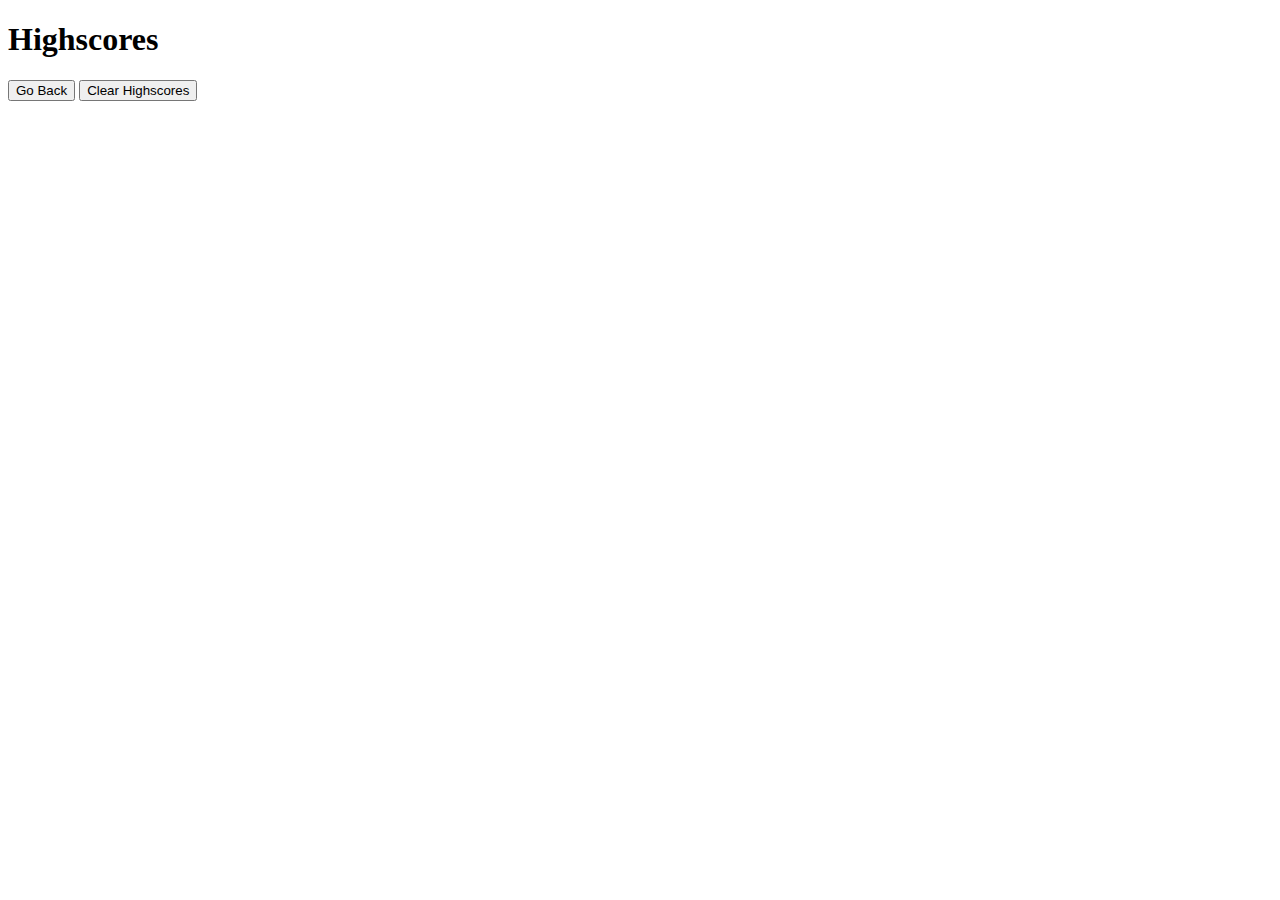
==== highscores.html @ 74bce9bd "adds method to render highscores" ====
<!DOCTYPE html>
<html lang="en">

<head>
  <meta charset="UTF-8" />
  <meta name="viewport" content="width=device-width, initial-scale=1.0" />
  <meta http-equiv="X-UA-Compatible" content="ie=edge" />
  <title>Highscores</title>

  <link rel="stylesheet" href="./assets/css/styles.css" />
  <script src="./assets/js/scores.js" type="module" defer></script>
</head>

<body>
  <div class="wrapper">
    <h1>Highscores</h1>
    <ol id="highscores"></ol>

    <a href="index.html"><button>Go Back</button></a>
    <button id="clear">Clear Highscores</button>
  </div>


</body>

</html>
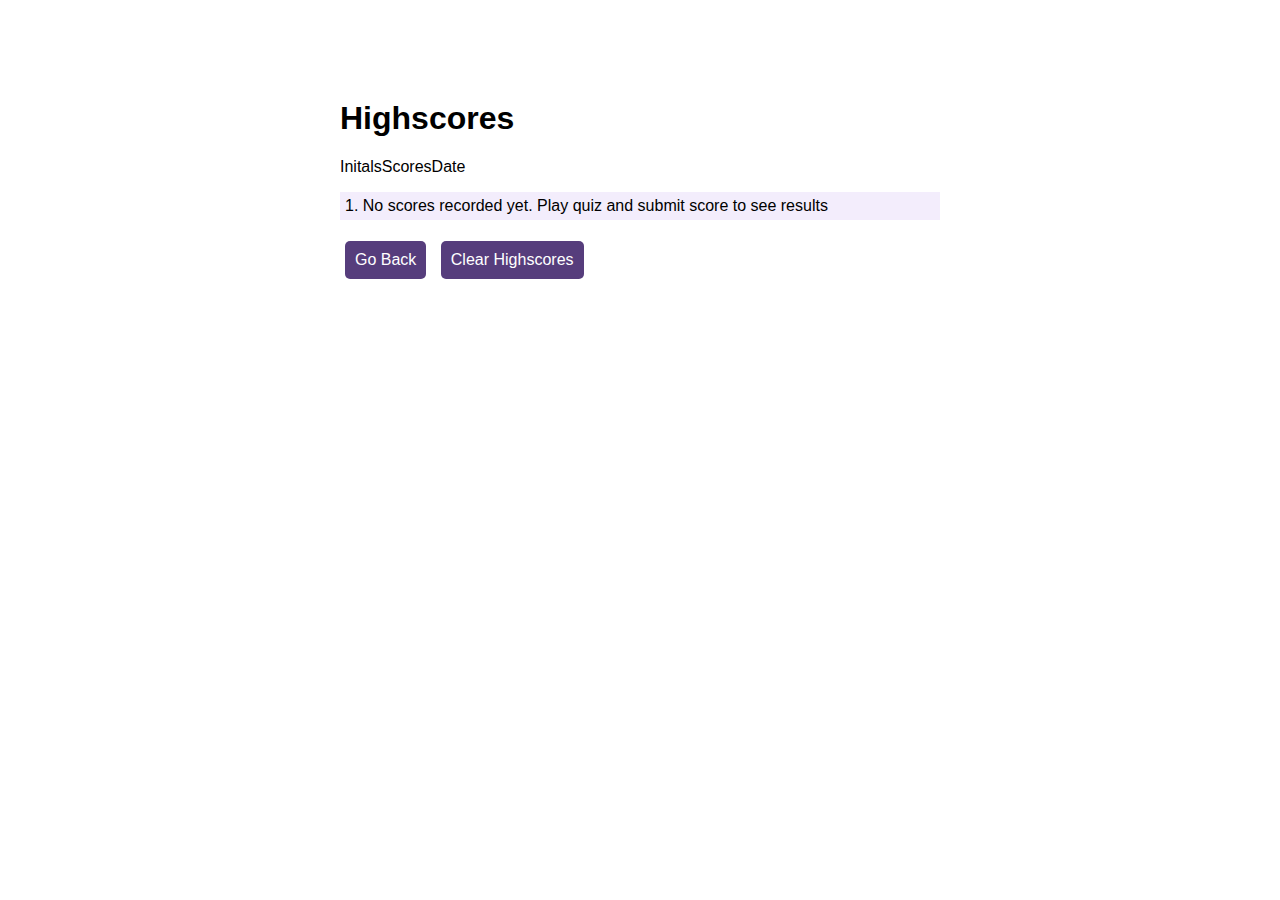
==== commit 122cc620: "adds styling" ====
--- a/highscores.html
+++ b/highscores.html
@@ -14,6 +14,7 @@
 <body>
   <div class="wrapper">
     <h1>Highscores</h1>
+    <span>Initals</span><span>Scores</span><span>Date</span>
     <ol id="highscores"></ol>
 
     <a href="index.html"><button>Go Back</button></a>
--- a/assets/css/styles.css
+++ b/assets/css/styles.css
@@ -0,0 +1,171 @@
+* {
+  box-sizing: border-box;
+}
+
+body {
+  font-family: Arial;
+  font-size: 100%;
+  margin: 0;
+}
+
+a {
+  color: #563d7c;
+  text-decoration: none;
+  transition: color 0.1s;
+}
+
+a:hover {
+  color: #8570a5;
+}
+
+button {
+  display: inline-block;
+  margin: 5px;
+  cursor: pointer;
+  font-size: 100%;
+  background-color: #563d7c;
+  border-radius: 5px;
+  padding: 10px 10px;
+  color: white;
+  border: 0;
+  transition: background-color 0.1s;
+}
+
+button:hover {
+  background-color: #8570a5;
+}
+
+.choices button {
+  display: block;
+}
+
+button:disabled,
+button[disabled] {
+  border: 1px solid #999999;
+  background-color: #cccccc;
+  color: #666666;
+  cursor: not-allowed;
+}
+
+input[type="text"] {
+  font-size: 100%;
+}
+
+ol {
+  padding-left: 0px;
+  max-height: 400px;
+  overflow: auto;
+}
+
+li {
+  padding: 5px;
+  list-style: decimal inside none;
+}
+
+li:nth-child(odd) {
+  background-color: #f3edfc;
+}
+
+.wrapper {
+  margin: 100px auto 0 auto;
+  max-width: 600px;
+}
+
+.hide {
+  display: none;
+}
+
+.visible {
+  visibility: hidden;
+}
+
+.start {
+  text-align: center;
+}
+
+/* .scores {
+  position: absolute;
+  top: 10px;
+  left: 10px;
+} */
+
+.feedback {
+  font-style: italic;
+  font-size: 120%;
+  margin-top: 20px;
+  padding-top: 10px;
+  color: gray;
+  border-top: 2px solid #ccc;
+}
+
+/* .timer {
+  position: absolute;
+  top: 10px;
+  right: 10px;
+} */
+
+#question-title {
+  text-align: center;
+  font-size: 20px;
+}
+
+#questions button {
+  margin-top: 25px;
+  margin-left: 2px;
+}
+
+.answers {
+  background: #f3edfc;
+  display: inline-block;
+  width: 100%;
+  padding: 15px 0;
+  margin-bottom: 2px;
+  font-size: 16px;
+}
+
+#header {
+  display: flex;
+  flex: 1;
+  background: #563d7c;
+  color: white;
+  align-items: center;
+  height: 50px;
+  padding: 35px 20px;
+}
+
+#header button {
+  background: #8570a5;
+}
+
+#header button:hover {
+  background: #8570c5;
+}
+
+.timer {
+  flex: 1;
+  text-align: right;
+}
+
+.scores {
+  flex: 1;
+}
+
+#time {
+  font-size: 35px;
+  font-weight: bolder;
+  padding: 5px 15px;
+  background: #8570a5;
+  border-radius: 7px;
+  margin-left: 10px;
+  border: 1px solid;
+}
+
+#footer {
+  height: 50px;
+  background: #563d7c;
+  display: flex;
+  justify-content: center;
+  align-items: center;
+  color: #f3edfc;
+  margin-top: 50px;
+}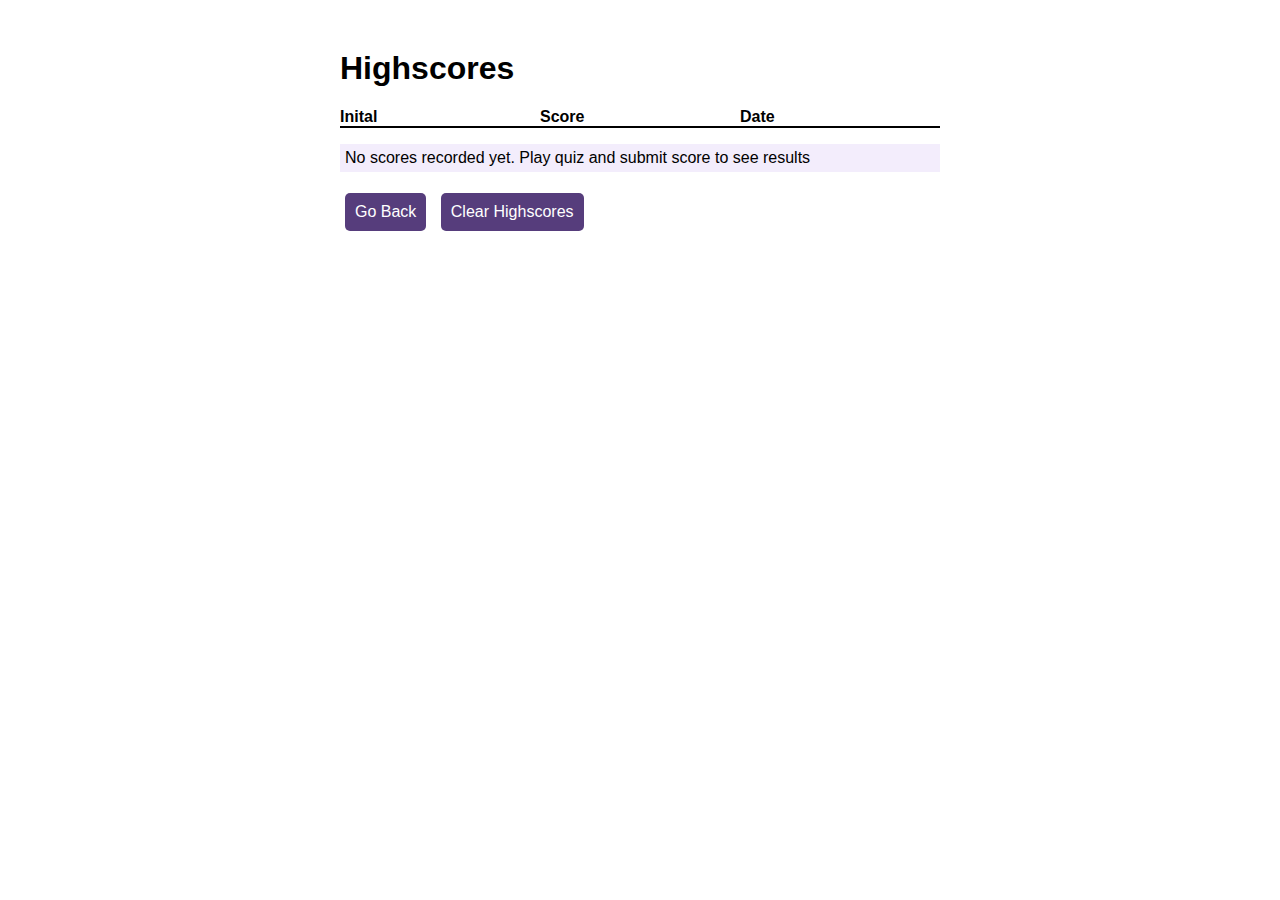
==== commit 035efc24: "changes date format" ====
--- a/highscores.html
+++ b/highscores.html
@@ -14,7 +14,9 @@
 <body>
   <div class="wrapper">
     <h1>Highscores</h1>
-    <span>Initals</span><span>Scores</span><span>Date</span>
+    <div class="highscore-heading">
+      <span>Inital</span><span>Score</span><span>Date</span>
+    </div>
     <ol id="highscores"></ol>
 
     <a href="index.html"><button>Go Back</button></a>
--- a/assets/css/styles.css
+++ b/assets/css/styles.css
@@ -67,7 +67,7 @@
 }
 
 .wrapper {
-  margin: 100px auto 0 auto;
+  margin: 50px auto;
   max-width: 600px;
 }
 
@@ -82,17 +82,11 @@
 .start {
   text-align: center;
 }
-
-/* .scores {
-  position: absolute;
-  top: 10px;
-  left: 10px;
-} */
 
 .feedback {
   font-style: italic;
   font-size: 120%;
-  margin-top: 20px;
+  margin-top: 40px;
   padding-top: 10px;
   color: gray;
   border-top: 2px solid #ccc;
@@ -123,14 +117,24 @@
   font-size: 16px;
 }
 
+.answers>input {
+  margin-left: 15px;
+}
+
+input[type='radio'] {
+  width: 20px;
+  height: 20px;
+  margin-right: 15px;
+}
+
 #header {
   display: flex;
   flex: 1;
   background: #563d7c;
   color: white;
   align-items: center;
-  height: 50px;
-  padding: 35px 20px;
+  min-height: 50px;
+  padding: 10px 20px;
 }
 
 #header button {
@@ -160,6 +164,7 @@
   border: 1px solid;
 }
 
+
 #footer {
   height: 50px;
   background: #563d7c;
@@ -167,5 +172,48 @@
   justify-content: center;
   align-items: center;
   color: #f3edfc;
-  margin-top: 50px;
+}
+
+main {
+  padding: 20px;
+}
+
+#highscores li {
+  display: flex;
+}
+
+#highscores li>span {
+  flex: 1
+}
+
+.highscore-heading,
+#highscores li {
+  display: flex;
+}
+
+.highscore-heading>span,
+#highscores li>span {
+  flex: 1;
+
+}
+
+.highscore-heading {
+  border-bottom: 2px solid;
+  font-weight: 900;
+}
+
+.score-initials {
+  font-weight: 900;
+}
+
+main {
+  min-height: calc(100vh - 120px);
+}
+
+#end-screen p {
+  font-size: 14px;
+}
+
+#end-screen h2 {
+  font-size: 22px;
 }